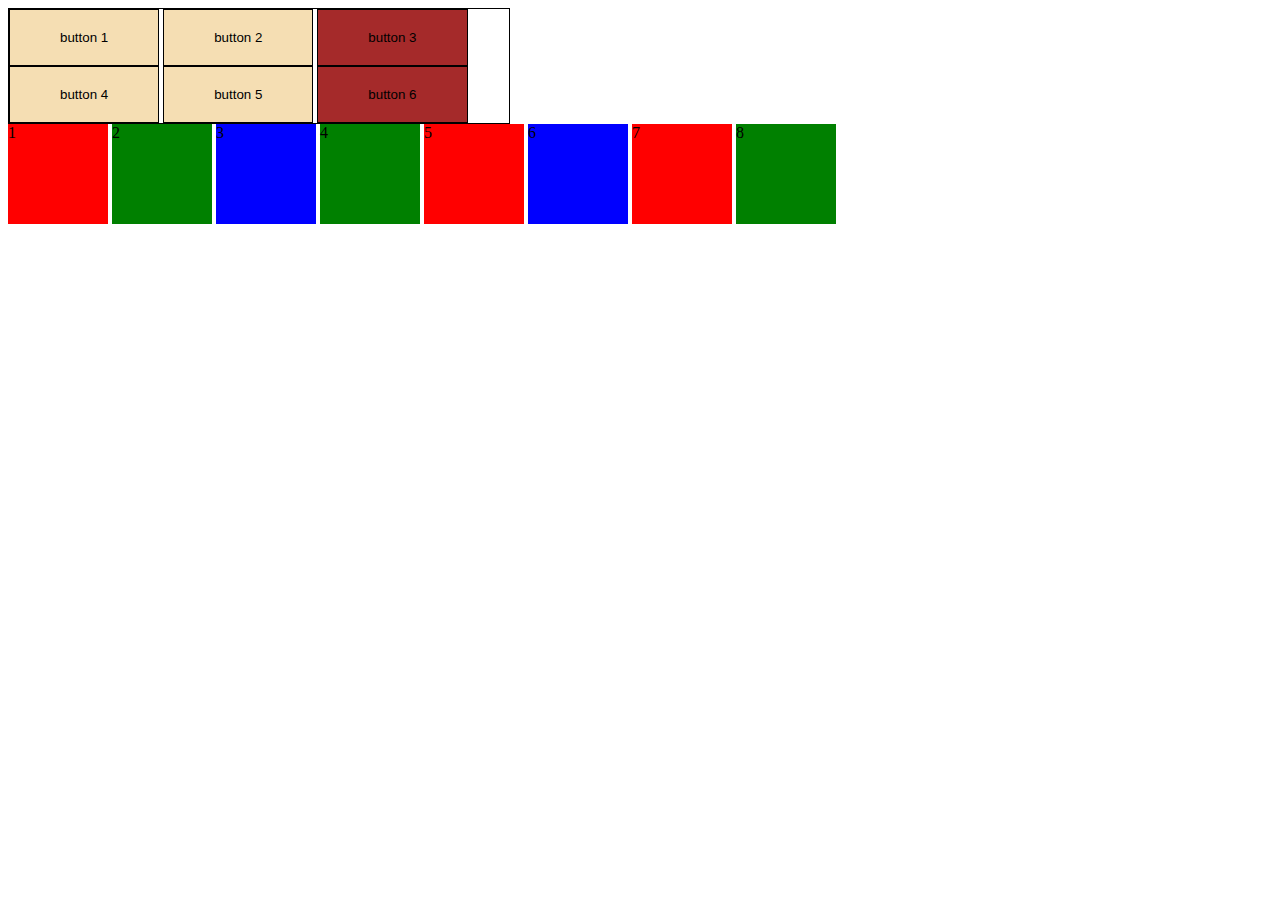
==== index.html @ dbe7843b "Initial commit" ====
<!DOCTYPE html>
<html lang="en">
	<head>
		<meta charset="UTF-8" />
		<meta
			http-equiv="X-UA-Compatible"
			content="IE=edge"
		/>
		<meta
			name="viewport"
			content="width=device-width, initial-scale=1.0"
		/>
		<link
			rel="stylesheet"
			href="assets/css/styles.css"
		/>
		<title>UNIT 20</title>
	</head>
	<body>
		<section class="main">
			<button>button 1</button>
			<button>button 2</button>
			<button>button 3</button>
			<button>button 4</button>
			<button>button 5</button>
			<button>button 6</button>
		</section>

		<article>
			<div>1</div>
			<div>2</div>
			<div>3</div>
			<div>4</div>
			<div>5</div>
			<div>6</div>
			<div>7</div>
			<div>8</div>
		</article>
	</body>
</html>
---- assets/css/styles.css ----
.main {
    width: 500px;
    border: 1px solid black
}

.main button:nth-child(3n){
    background-color: brown;
    
}

button{
    border: none;
    border: 1px solid black;
    background-color: wheat;
    padding: 20px 50px;

}

button:hover{
    cursor: pointer;
    background-color: aliceblue;
  
 
}

.main :nth-child(3n):hover{
    background-color: gray;
}

/* */

article div{
    width: 100px;
    height: 100px;
    display: inline-block;

}

article div:nth-child(2n+1){
    background-color: red;
}

article div:nth-child(2n){
    background-color: green;
}

article div:nth-child(3n){
    background-color: blue;
}
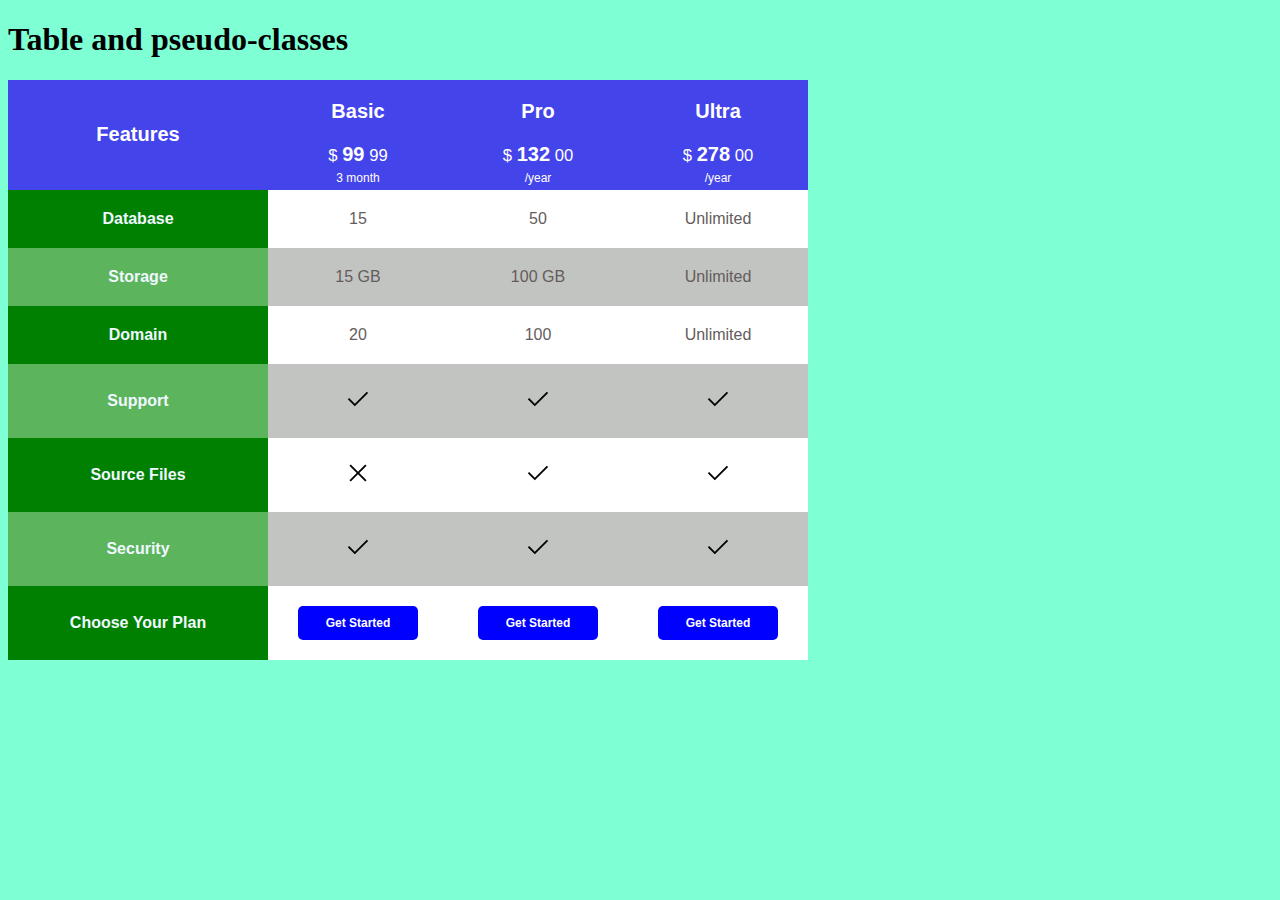
==== commit 7f9056c7: "Add table without using classes" ====
--- a/index.html
+++ b/index.html
@@ -4,38 +4,88 @@
 		<meta charset="UTF-8" />
 		<meta
 			http-equiv="X-UA-Compatible"
-			content="IE=edge"
-		/>
+			content="IE=edge" />
 		<meta
 			name="viewport"
-			content="width=device-width, initial-scale=1.0"
-		/>
+			content="width=device-width, initial-scale=1.0" />
 		<link
 			rel="stylesheet"
-			href="assets/css/styles.css"
-		/>
+			href="assets/css/styles.css" />
 		<title>UNIT 20</title>
 	</head>
 	<body>
-		<section class="main">
-			<button>button 1</button>
-			<button>button 2</button>
-			<button>button 3</button>
-			<button>button 4</button>
-			<button>button 5</button>
-			<button>button 6</button>
-		</section>
+		<h1>Table and pseudo-classes</h1>
 
-		<article>
-			<div>1</div>
-			<div>2</div>
-			<div>3</div>
-			<div>4</div>
-			<div>5</div>
-			<div>6</div>
-			<div>7</div>
-			<div>8</div>
-		</article>
+		<table>
+			<thead>
+				<tr>
+					<td rowspan="4">Features</td>
+					<tr>
+						<td>Basic</td>
+						<td>Pro</td>
+						<td>Ultra</td>
+					</tr>
+					<tr>
+						<td>$ <span>99</span> 99 </td>
+						<td>$ <span>132</span>  00 </td>
+						<td>$ <span>278</span>  00 </td>
+					</tr>
+					<tr>
+						<td>3 month</td>
+						<td>/year</td>
+						<td>/year</td>
+					</tr>
+					
+					
+				</tr>
+			</thead>
+			<tbody>
+				<tr>
+					<td>Database</td>
+					<td>15</td>
+					<td>50</td>
+					<td>Unlimited</td>
+				</tr>
+				<tr>
+					<td>Storage</td>
+					<td>15 GB</td>
+					<td>100 GB</td>
+					<td>Unlimited</td>
+				</tr>
+				<tr>
+					<td>Domain</td>
+					<td>20</td>
+					<td>100</td>
+					<td>Unlimited</td>
+				</tr>
+				<tr>
+					<td>Support</td>
+					<td><img src="./assets/img/done_FILL0_wght400_GRAD0_opsz48.svg" alt=""></td>
+					<td><img src="./assets/img/done_FILL0_wght400_GRAD0_opsz48.svg" alt=""></td>
+					<td><img src="./assets/img/done_FILL0_wght400_GRAD0_opsz48.svg" alt=""></td>
+				</tr>
+				<tr>
+					<td>Source Files</td>
+					<td><img src="./assets/img/close_FILL0_wght400_GRAD0_opsz48.svg" alt=""></td>
+					<td><img src="./assets/img/done_FILL0_wght400_GRAD0_opsz48.svg" alt=""></td>
+					<td><img src="./assets/img/done_FILL0_wght400_GRAD0_opsz48.svg" alt=""></td>
+				</tr>
+				<tr>
+					<td>Security</td>
+					<td><img src="./assets/img/done_FILL0_wght400_GRAD0_opsz48.svg" alt=""></td>
+					<td><img src="./assets/img/done_FILL0_wght400_GRAD0_opsz48.svg" alt=""></td>
+					<td><img src="./assets/img/done_FILL0_wght400_GRAD0_opsz48.svg" alt=""></td>
+				</tr>
+				<tr>
+					<td>Choose Your Plan</td>
+					<td><button>Get Started</button></td>
+					<td><button>Get Started</button></td>
+					<td><button>Get Started</button></td>
+				</tr>
+			</tbody>
+		</table>
+
+		
 	</body>
 </html>
 
--- a/assets/css/styles.css
+++ b/assets/css/styles.css
@@ -1,49 +1,109 @@
-.main {
-    width: 500px;
-    border: 1px solid black
+body{
+    background-color: aquamarine;
+}
+table{
+    width: 800px;
+    
+
+    border-collapse: collapse; 
+
+    font-size: 20px;
+    font-family: sans-serif;
 }
 
-.main button:nth-child(3n){
-    background-color: brown;
-    
+td{
+    padding: 20px 30px;
+}
+
+img{
+    width: 30px;
+    height: 30px;
+}
+
+span{
+    font-weight: bold;
+    padding: 0px;
+    margin: 0px;
+    font-size: 20px;
+}
+
+thead{
+    background-color: rgb(68, 68, 235);
+    color: white;
+
+    text-align: center;
+}
+
+tbody{
+    text-align: center;
+}
+
+
+tbody tr td:nth-child(5n+1){
+    width: 300px;
+    background-color: green;
+    color: aliceblue;
+    font-weight: bold;
+}
+
+ tbody tr:nth-child(2n) td:first-child{
+    width: 300px;
+
+    background-color: rgb(92, 180, 92);
+    color: aliceblue;
+    font-weight: bold;
+} 
+
+tbody tr:nth-child(2n){
+    background-color: rgb(193, 196, 193);
+    color: rgb(100, 92, 92);
+    font-size: 16px;
+
+  
+}
+tbody tr:nth-child(2n+1){
+    background-color: rgb(255, 255, 255);
+    font-weight: lighter;
+    color: rgb(100, 92, 92);
+    font-size: 16px;
+
+  
 }
 
 button{
+    width: 120px;
+    background-color: blue;
     border: none;
-    border: 1px solid black;
-    background-color: wheat;
-    padding: 20px 50px;
+    color: white;
 
+    padding: 10px 20px;
+    border-radius: 5px;
+    font-size: 12px;
+    font-weight: 600;
 }
 
 button:hover{
     cursor: pointer;
-    background-color: aliceblue;
-  
- 
 }
 
-.main :nth-child(3n):hover{
-    background-color: gray;
+
+
+
+thead tr:first-child td{
+    font-weight: bolder;
 }
 
-/* */
-
-article div{
-    width: 100px;
-    height: 100px;
-    display: inline-block;
+thead  tr:nth-child(2) td{
+    font-weight: bolder;
 
 }
 
-article div:nth-child(2n+1){
-    background-color: red;
+thead tr:nth-child(3) td{
+    padding: 0px;
+    font-size: smaller
 }
 
-article div:nth-child(2n){
-    background-color: green;
+thead tr:last-child td{
+    padding: 5px;
+    font-size: 12px;
 }
-
-article div:nth-child(3n){
-    background-color: blue;
-}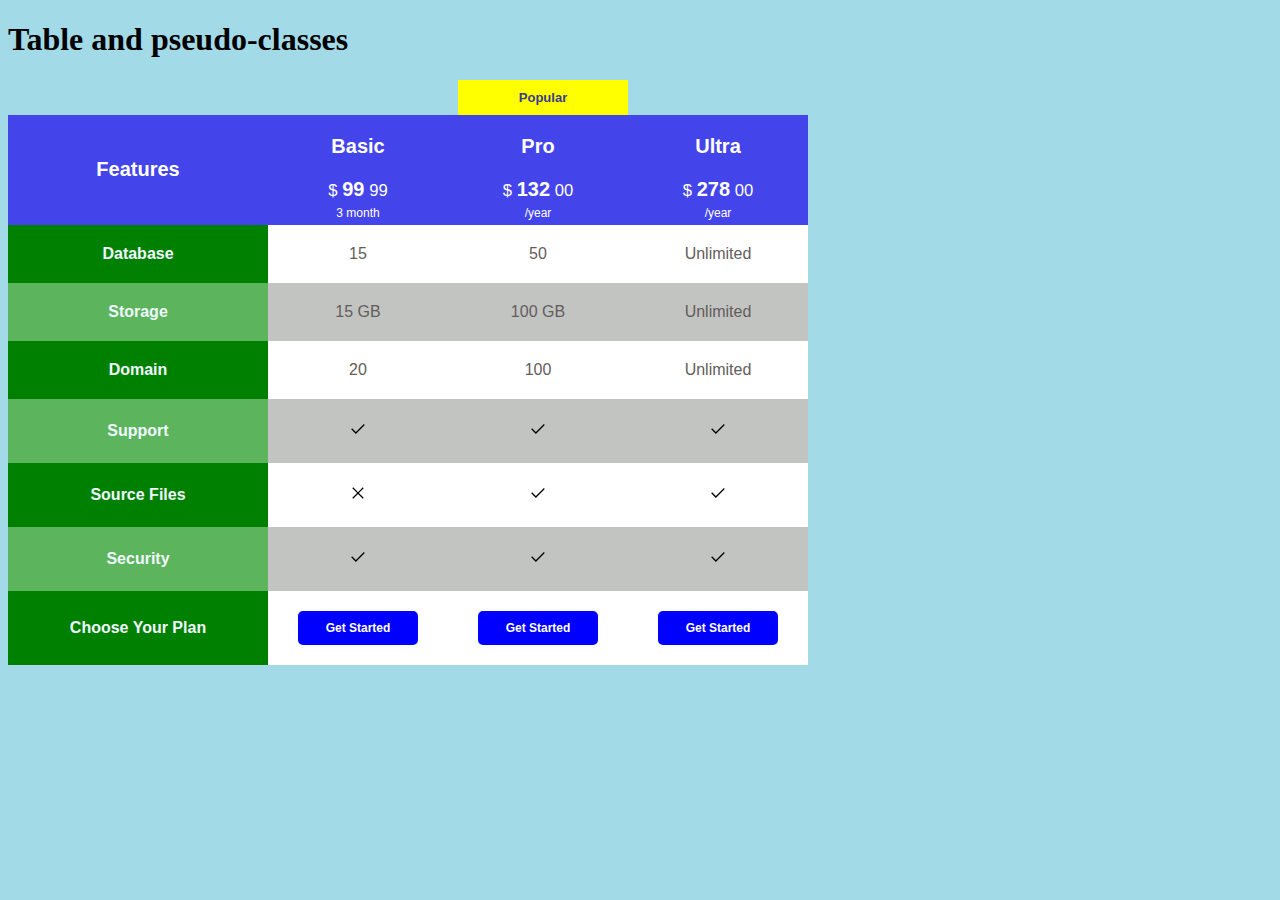
==== commit 85517d95: "Finish table" ====
--- a/index.html
+++ b/index.html
@@ -17,6 +17,7 @@
 		<h1>Table and pseudo-classes</h1>
 
 		<table>
+			<caption>Popular</caption>
 			<thead>
 				<tr>
 					<td rowspan="4">Features</td>
--- a/assets/css/styles.css
+++ b/assets/css/styles.css
@@ -1,5 +1,5 @@
 body{
-    background-color: aquamarine;
+    background-color: rgba(104, 194, 216, 0.61);
 }
 table{
     width: 800px;
@@ -16,8 +16,8 @@
 }
 
 img{
-    width: 30px;
-    height: 30px;
+    width: 20px;
+    height: 20px;
 }
 
 span{
@@ -107,3 +107,13 @@
     padding: 5px;
     font-size: 12px;
 }
+
+caption{
+    margin-left: 450px;
+    background-color: yellow;
+    width: 170px;
+    color: rgb(58, 58, 146);
+    font-size: 13px;
+    font-weight: bold;
+    padding: 10px 0px;
+}